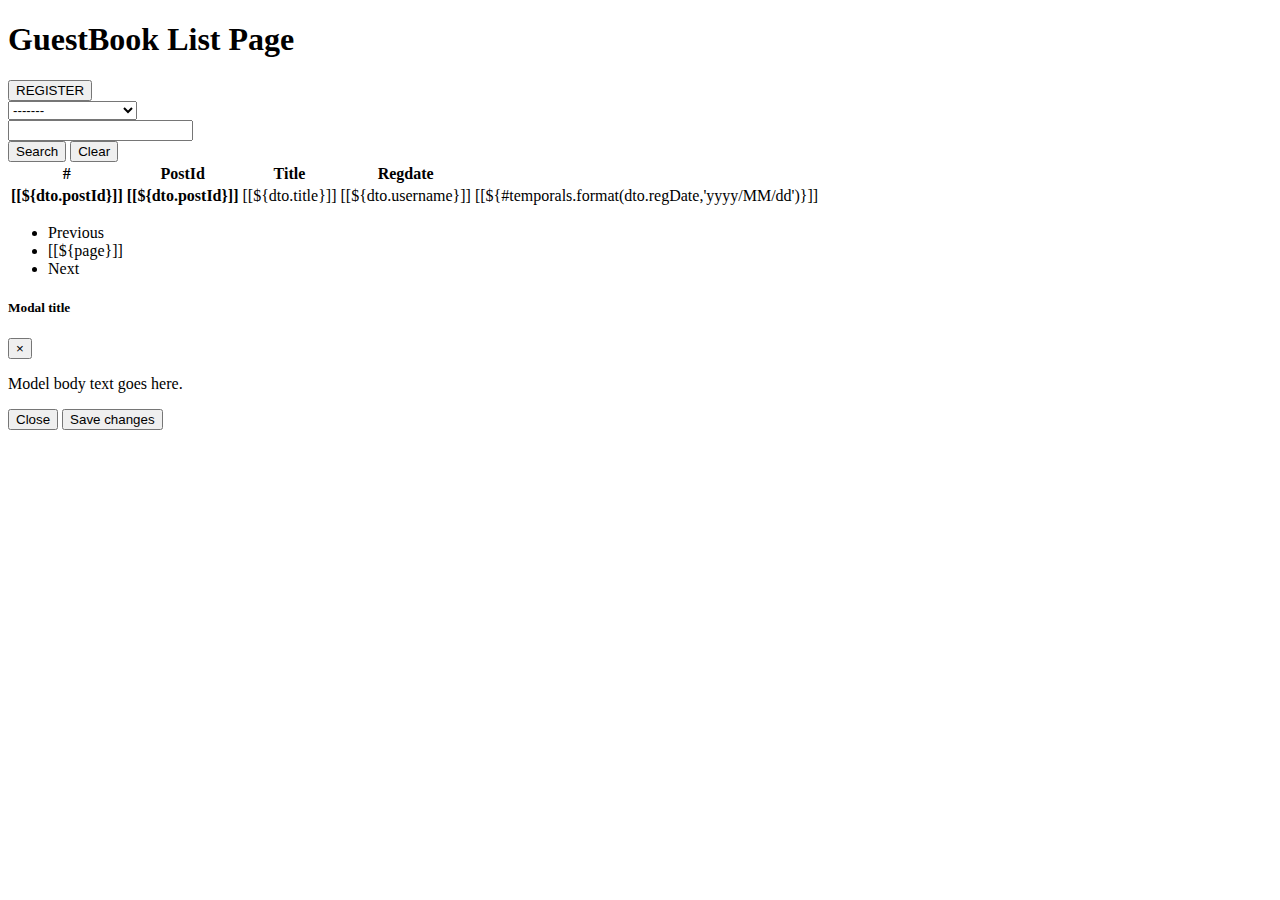
==== src/main/resources/templates/board/list.html @ 3d78b756 "CRUD" ====
<!DOCTYPE html>
<html lang="en" xmlns:th="http://www.thymeleaf.org">
<head>
	<header th:replace="/fragments/header.html :: headerFragment"></header>
<title>게시판 글목록</title>
</head>
<body>
	<nav th:replace="/fragments/nav.html :: navFragment"></nav>
	
	<th:block th:fragment="content">
        <h1>GuestBook List Page</h1>
        <span>
            <a th:href="@{/board/register}">
                <button type="button" class="btn btn-outline-primary">REGISTER</button>
            </a>
        </span>

        <!--검색-->
        <form action="/board/postList" method="get" id="searchForm">
            <div class="input-group">
                <input type="hidden" name="page" value="1">
                <div class="input-group-prepend">
                    <select class="custom-select" name="type">
                        <option th:selected="${pageRequestDTO.type == null}">-------</option>
                        <option value=t"" th:selected="${pageRequestDTO.type == 't'}">제목</option>
                        <option value="c" th:selected="${pageRequestDTO.type == 'c'}">내용</option>
                        <option value="w" th:selected="${pageRequestDTO.type == 'w'}">작성자</option>
                        <option value="tc" th:selected="${pageRequestDTO.type == 'tc'}">제목+내용</option>
                        <option value="tcw" th:selected="${pageRequestDTO.type == 'tcw'}">제목+내용+작성자</option>
                    </select>
                </div>
                <input class="form-control" name="keyword" th:value="${pageRequestDTO.keyword}">
                <div class="input-group-append" id="button-addon4">
                    <button class="btn btn-outline-secondary btn-search" type="button">Search</button>
                    <button class="btn-outline-secondary btn-clear" type="button">Clear</button>
                </div>
            </div>
        </form>

        <table class="table table-striped">
            <thead>
                <tr>
                    <th scope="col">#</th>
                    <th scope="col">PostId</th>
                    <th scope="col">Title</th>
                    <th scope="col">Regdate</th>
                </tr>
            </thead>
            <tbody>
                <tr th:each="dto : ${result.dtoList}">
                    <th scope="row">
                        <a th:href="@{/board/read(gno=${dto.postId},page=${result.page}, type=${pageRequestDTO.type}, keyword=${pageRequestDTO.keyword})}">
                            [[${dto.postId}]]
                        </a>
                    </th>
                    <th scope="row">[[${dto.postId}]]</th>
                    <td>[[${dto.title}]]</td>
                    <td>[[${dto.username}]]</td>
                    <td>[[${#temporals.format(dto.regDate,'yyyy/MM/dd')}]]</td>
                </tr>
            </tbody>
        </table>
        <ul class="pagination h-100 justify-content-center align-items-center">
            <li class="page-item " th:if="${result.prev}">
                <a class="page-link" th:href="@{/board/postList(page=${result.start -1}, type=${pageRequestDTO.type}, keyword=${pageRequestDTO.keyword})}" tabindex="-1">Previous</a>
            </li>
            <li th:class=" 'page-item '+${result.page == page?'active':''}" th:each="page:${result.pageList}">
                <a class="page-link" th:href="@{/board/postList(page=${page}, type=${pageRequestDTO.type}, keyword=${pageRequestDTO.keyword})}">
                    [[${page}]]
                </a>
            </li>
            <li class="page-item" th:if="${result.next}">
                <a class="page-link" th:href="@{/board/postList(page=${result.end +1}, type=${pageRequestDTO.type}, keyword=${pageRequestDTO.keyword})}">Next</a>
            </li>
        </ul>
        <div class="modal" tabindex="-1" role="dialog">
            <div class="modal-dialog" role="document">
                <div class="modal-content">
                <div class="modal-header">
                    <h5 class="modal-title">Modal title</h5>
                    <button type="button" class="close" data-dismiss="modal" aria-label="Close">
                        <span aria-hidden="true">&times;</span>
                    </button>
                </div>
                <div class="modal-body">
                    <p>Model body text goes here.</p>
                </div>
                <div class="modal-footer">
                    <button type="button" class="btn btn-secondary" data-dismiss="modal">Close</button>
                    <button type="button" class="btn btn-primary">Save changes</button>
                </div>
            </div>
        </div>
        </div>
</th:block>

        <script th:inline="javascript">
            var msg = [[${msg}]];
            console.log(msg);
            if(msg){
                $(".modal").modal();
            }

            //검색 버튼
            var searchForm = $("#searchForm");
            $('.btn-search').click(function (e){
                searchForm.submit();
            });

            //모든 검색 조건 없이 새로 목록 페이지
            $('.btn-clear').click(function (e){
                searchForm.empty().submit();
            });
            </script>
</body>
<footer th:replace="/fragments/footer.html :: footerFragment"></footer>
    
</html>
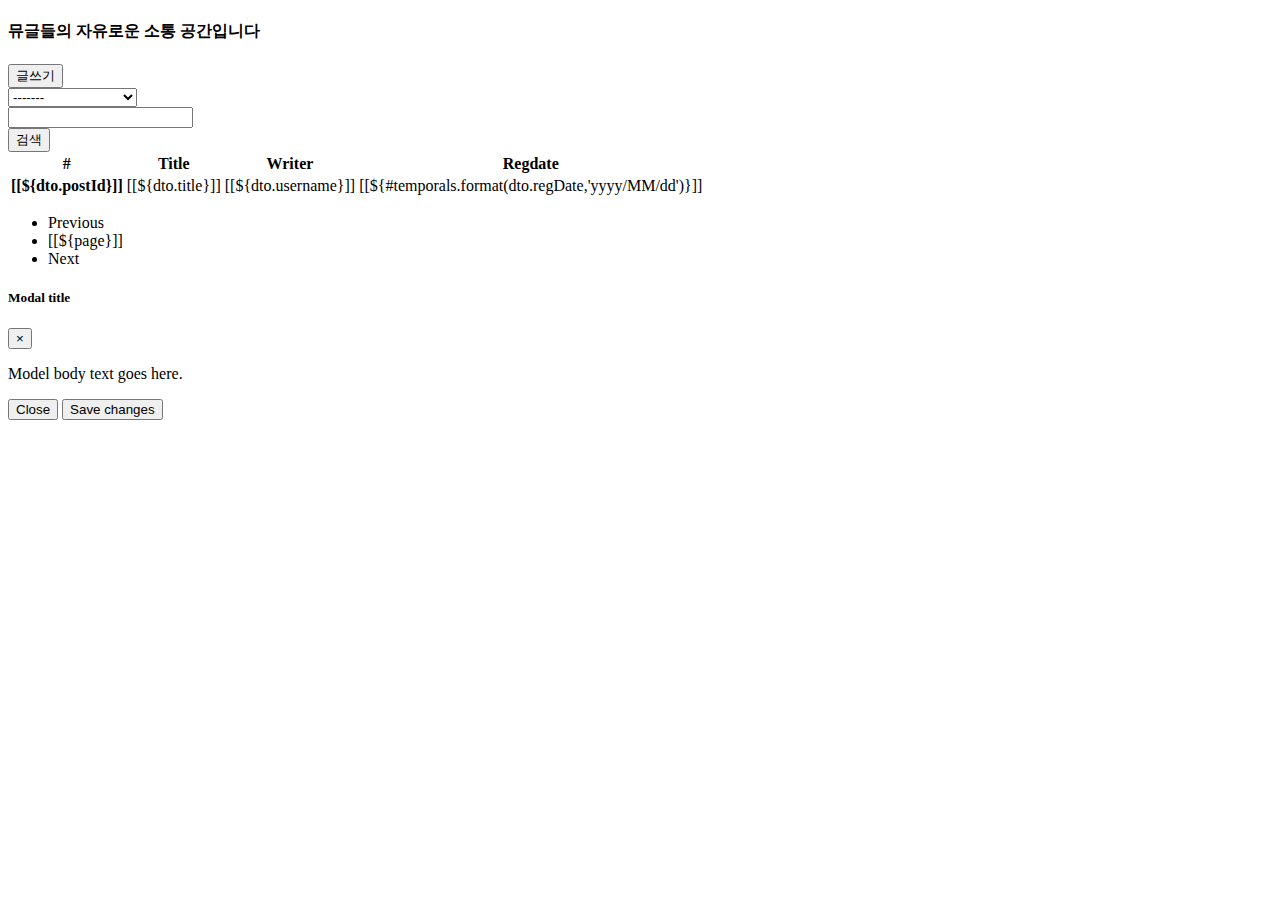
==== commit 1b27af29: "CRUD 완료" ====
--- a/src/main/resources/templates/board/list.html
+++ b/src/main/resources/templates/board/list.html
@@ -8,10 +8,11 @@
 	<nav th:replace="/fragments/nav.html :: navFragment"></nav>
 	
 	<th:block th:fragment="content">
-        <h1>GuestBook List Page</h1>
+        <h4>뮤글들의 자유로운 소통 공간입니다</h4>
+       <!--  <i class="fa-solid fa-music"></i> -->
         <span>
-            <a th:href="@{/board/register}">
-                <button type="button" class="btn btn-outline-primary">REGISTER</button>
+            <a th:href="@{/board/registerForm}">
+                <button type="button" class="btn btn-primary">글쓰기</button>
             </a>
         </span>
 
@@ -31,8 +32,7 @@
                 </div>
                 <input class="form-control" name="keyword" th:value="${pageRequestDTO.keyword}">
                 <div class="input-group-append" id="button-addon4">
-                    <button class="btn btn-outline-secondary btn-search" type="button">Search</button>
-                    <button class="btn-outline-secondary btn-clear" type="button">Clear</button>
+                	<button type="button" class="btn btn-success btn-search">검색</button>
                 </div>
             </div>
         </form>
@@ -41,19 +41,18 @@
             <thead>
                 <tr>
                     <th scope="col">#</th>
-                    <th scope="col">PostId</th>
                     <th scope="col">Title</th>
+                    <th scope="col">Writer</th>
                     <th scope="col">Regdate</th>
                 </tr>
             </thead>
             <tbody>
                 <tr th:each="dto : ${result.dtoList}">
                     <th scope="row">
-                        <a th:href="@{/board/read(gno=${dto.postId},page=${result.page}, type=${pageRequestDTO.type}, keyword=${pageRequestDTO.keyword})}">
+                        <a th:href="@{/board/read(postId=${dto.postId},page=${result.page}, type=${pageRequestDTO.type}, keyword=${pageRequestDTO.keyword})}">
                             [[${dto.postId}]]
                         </a>
                     </th>
-                    <th scope="row">[[${dto.postId}]]</th>
                     <td>[[${dto.title}]]</td>
                     <td>[[${dto.username}]]</td>
                     <td>[[${#temporals.format(dto.regDate,'yyyy/MM/dd')}]]</td>
